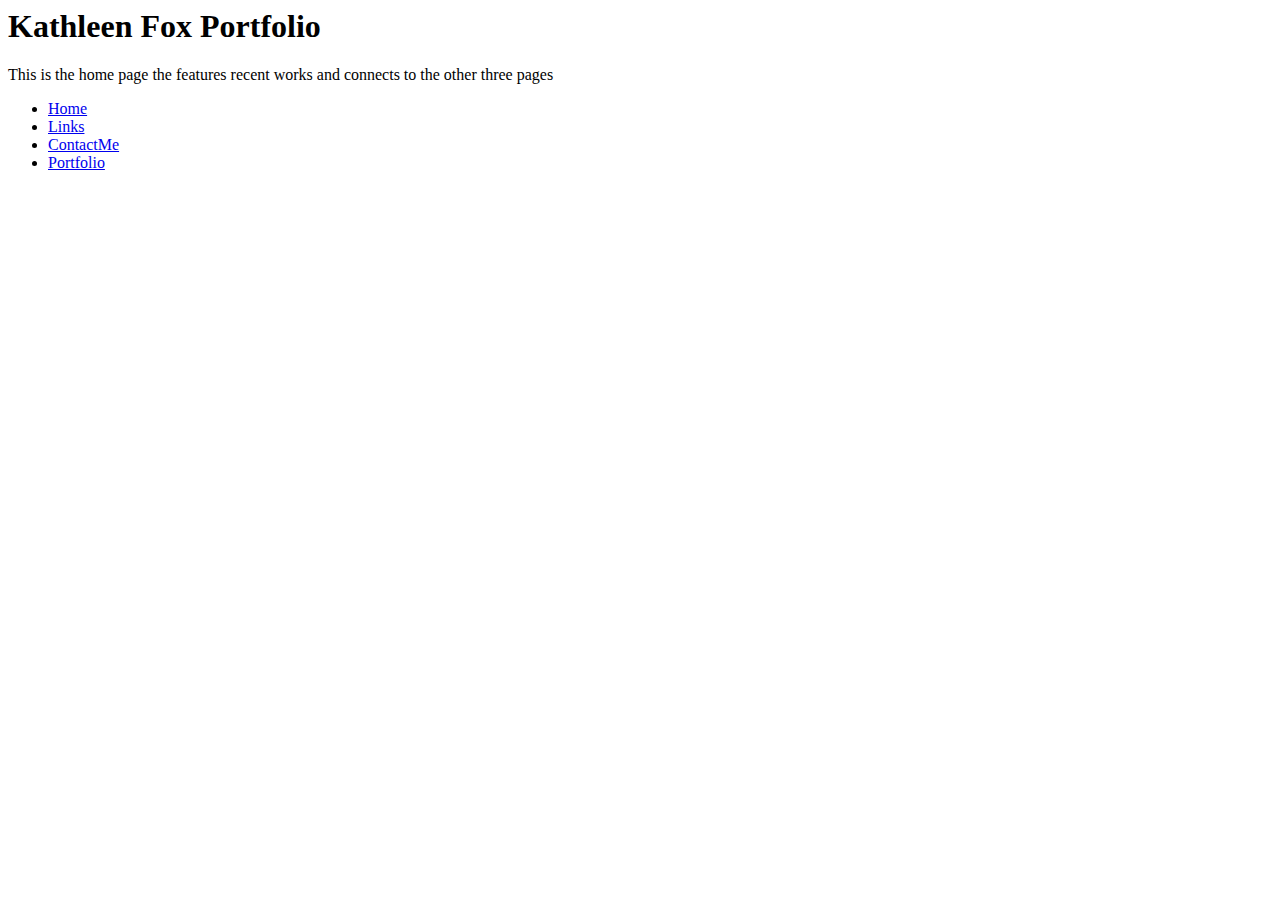
==== pag1.html @ 25c7649b "Update and rename Home Page to pag1.html" ====
<! doctype html />
<html><head></head><body><title>Home Page</title>
<meta charset="utf-8/">

<link rel="stylesheet" href=/styles/mynewstyles.css>

<h1>Kathleen Fox Portfolio</h1>

<p>This is the home page the features recent works and connects to the other three pages</p>
<ul>         
<li><a href="https://github.com/KathleenFox/mysite/commit/eff374afa3337b072c14ae1b5b88c44e220af49c">Home</a></li>            

<li><a href="https://github.com/KathleenFox/mysite/commit/89ba9d2d79b7324ad7bcfc28ce222345bd902210">Links</a></li>            

<li><a href="https://github.com/KathleenFox/mysite/commit/0fe2717bff8c883a9cefb1aaa003700abe4da25b">ContactMe</a></li>   

<li><a href="https://github.com/KathleenFox/mysite/commit/2f810d5a1325f3c7f9a288759d1e1bf06ce93bb7">Portfolio</a></li>          

<p></p>

</ul></body></html>
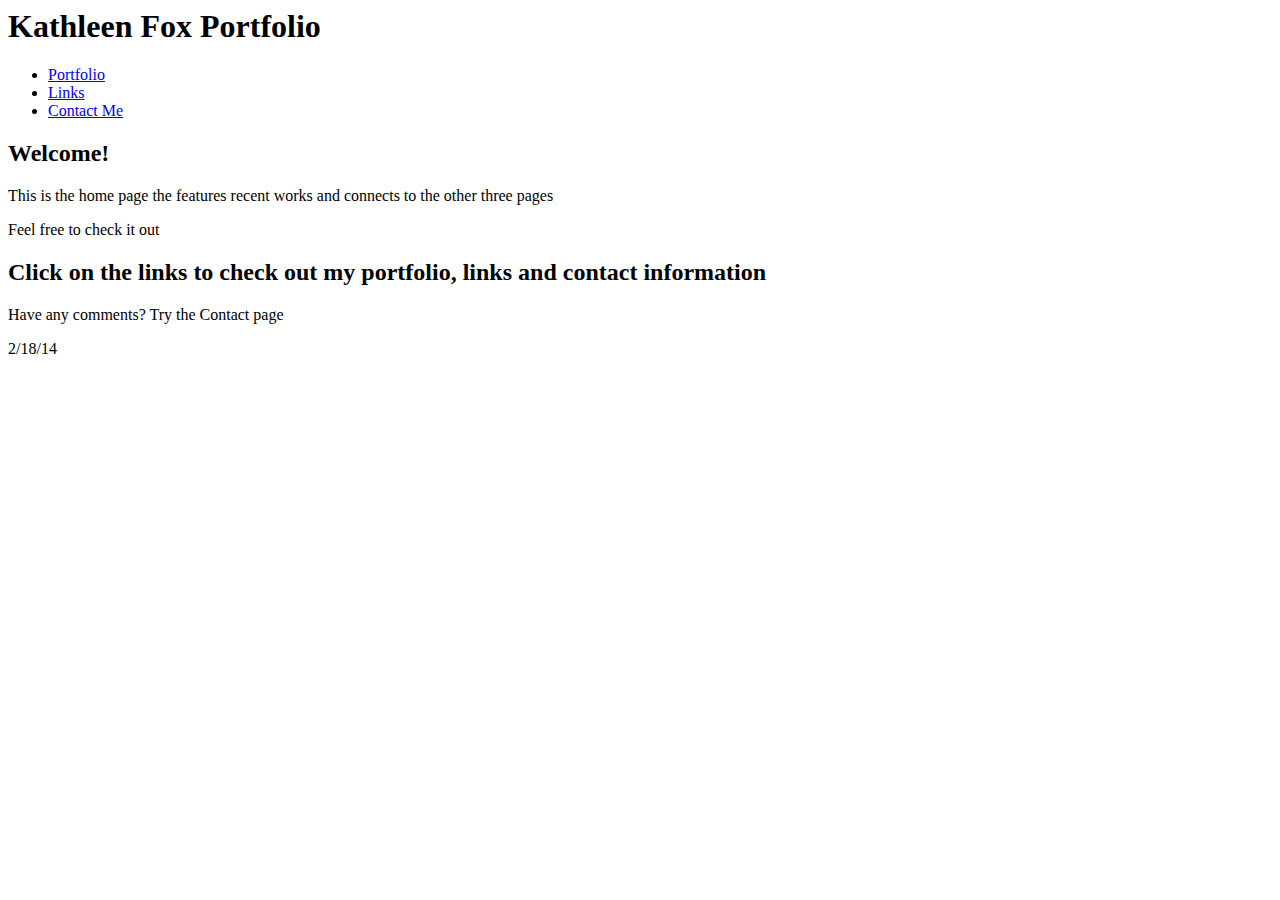
==== commit f8f0d079: "Update pag1.html" ====
--- a/pag1.html
+++ b/pag1.html
@@ -1,21 +1,57 @@
 <! doctype html />
-<html><head></head><body><title>Home Page</title>
-<meta charset="utf-8/">
+<html><head></head>  <title>Homepage</title>
+  <link rel="stylesheet" href="./styles/mystyles.css">
 
-<link rel="stylesheet" href=/styles/mynewstyles.css>
 
-<h1>Kathleen Fox Portfolio</h1>
+<body>
 
-<p>This is the home page the features recent works and connects to the other three pages</p>
-<ul>         
-<li><a href="https://github.com/KathleenFox/mysite/commit/eff374afa3337b072c14ae1b5b88c44e220af49c">Home</a></li>            
-
+<div id="wrapper">
+    <header>
+        <h1>Kathleen Fox Portfolio</h1>
+    </header> 
+    
+    <div id="content">
+        <nav>
+            <ul>
+                <li><a href="https://github.com/KathleenFox/mysite/commit/2f810d5a1325f3c7f9a288759d1e1bf06ce93bb7">Portfolio</a></li> 
 <li><a href="https://github.com/KathleenFox/mysite/commit/89ba9d2d79b7324ad7bcfc28ce222345bd902210">Links</a></li>            
 
-<li><a href="https://github.com/KathleenFox/mysite/commit/0fe2717bff8c883a9cefb1aaa003700abe4da25b">ContactMe</a></li>   
+<li><a href="https://github.com/KathleenFox/mysite/commit/0fe2717bff8c883a9cefb1aaa003700abe4da25b">Contact Me</a></li>   
 
-<li><a href="https://github.com/KathleenFox/mysite/commit/2f810d5a1325f3c7f9a288759d1e1bf06ce93bb7">Portfolio</a></li>          
 
-<p></p>
+            </ul>
+        </nav>
+        
+        <article>
+            <header class="article-header">
+                <h2>Welcome!</h2>
+            </header>
+            
+            <section>
+                <p>This is the home page the features recent works and connects to the other three pages</p>  
+            </section>
+            
+            <footer class="article-footer">
+                <p>Feel free to check it out</p>
+            </footer>
+        </article>
+        
+    <article>
+            <header class="second-article">
+                <h2>Click on the links to check out my portfolio, links and contact information</h2>
+            </header>
+                        
+            <footer class="article-footer">
+                <p>Have any comments? Try the Contact page</p>
+            </footer>
+        </article>
+        
+        
+    </div>
+    
+    <footer id="page-footer">
+        <p>2/18/14</p>
+    </footer>
+</div>
 
-</ul></body></html>
+</body>
